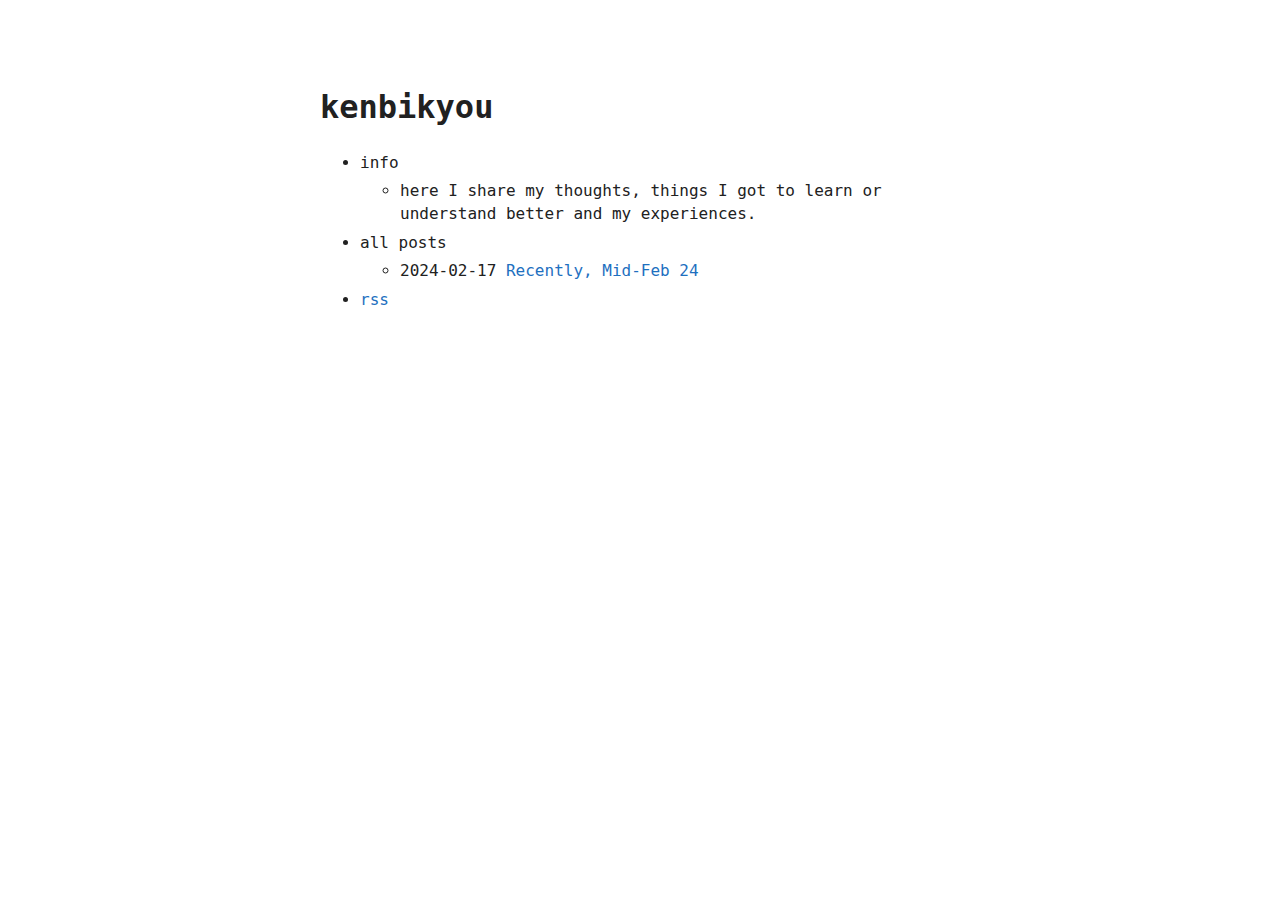
==== index.html @ 41c06500 "first commit" ====
<!DOCTYPE html>
<html lang="en-us"><head>
	<meta name="generator" content="Hugo 0.122.0">
  <meta charset="utf-8" />
  <meta http-equiv="X-UA-Compatible" content="IE=edge" />
  <meta name="viewport" content="width=device-width, initial-scale=1" />
  

  <title>
    
      kenbikyou
    
  </title>


  <link rel="shortcut icon" type="image/x-icon" href="/" />
  
  
  
  <link rel="stylesheet" href="/css/main.c5af9bae99b4a3d315b9f39305ffff27e9c3383fbbfd8b5fcaf2237667021a333a982fb958d1813a720b0a660b14022337553ae1ca93ef2ee17c4ae628ac19cb.css" integrity="sha512-xa&#43;brpm0o9MVufOTBf//J&#43;nDOD&#43;7/YtfyvIjdmcCGjM6mC&#43;5WNGBOnILCmYLFAIjN1U64cqT7y7hfErmKKwZyw==" />
  
</head>
<body a="auto">
        <main class="page-content" aria-label="Content">
            <div class="w">

<header>
    <h1>kenbikyou</h1></header>

<ul><li>info</li>
            <ul><li>here I share my thoughts, things I got to learn or understand better and my experiences.</li></ul>
<li>all posts</li>
        
    
    <ul><li>
            <span>2024-02-17</span>
            <a href="/mid-feb-24/">Recently, Mid-Feb 24</a>
        </li>
        
    </ul>

<li><a href="/index.xml">rss</a></li></ul>



            </div>
        </main>
    </body>
</html>
---- css/main.c5af9bae99b4a3d315b9f39305ffff27e9c3383fbbfd8b5fcaf2237667021a333a982fb958d1813a720b0a660b14022337553ae1ca93ef2ee17c4ae628ac19cb.css ----
body[a="dark"]{background-color:#212121;color:#fafafa}body[a="dark"] a{color:#0071bc;text-decoration:none}body[a="dark"] a:visited{color:#a359e9}body[a="dark"] a:hover{text-decoration:underline}body[a="dark"] code:not(pre>code){background-color:#fafafa;color:#212121}body[a="dark"] figcaption{color:#eee}body[a="light"]{background-color:#fff;color:#212121}body[a="light"] a{color:#1e70bf;text-decoration:none}body[a="light"] a:visited{color:#921292}body[a="light"] a:hover{text-decoration:underline}body[a="light"] code:not(pre>code){background-color:#212121;color:#fff}body[a="light"] figcaption{color:#666}@media (prefers-color-scheme: dark){body[a="auto"]{background-color:#212121;color:#fafafa}body[a="auto"] a{color:#0071bc;text-decoration:none}body[a="auto"] a:visited{color:#a359e9}body[a="auto"] a:hover{text-decoration:underline}body[a="auto"] code:not(pre>code){background-color:#fafafa;color:#212121}body[a="auto"] figcaption{color:#eee}}@media (prefers-color-scheme: light){body[a="auto"]{background-color:#fff;color:#212121}body[a="auto"] a{color:#1e70bf;text-decoration:none}body[a="auto"] a:visited{color:#921292}body[a="auto"] a:hover{text-decoration:underline}body[a="auto"] code:not(pre>code){background-color:#212121;color:#fff}body[a="auto"] figcaption{color:#666}}html{height:100%}body{font-family:monospace;font-size:16px;line-height:1.4;margin:0;min-height:100%;overflow-wrap:break-word}.post-meta{text-align:right}h2,h3,h4,h5,h6{margin-top:3rem}hr{margin:2rem 0}p{margin:1rem 0}li{margin:0.4rem 0}*:target{background:yellow}.w{max-width:640px;margin:0 auto;padding:4rem 2rem}.toc{border:thin solid black;padding:1rem}hr{text-align:center;border:0}hr:before{content:'/////'}hr:after{content:attr(data-content) "/////"}pre{background:black;padding:1em;overflow-x:auto}table{width:100%}table,th,td{border:thin solid black;border-collapse:collapse;padding:0.4rem}code:not(pre>code){padding:0.1em 0.2em;font-size:90%}code.has-jax{-webkit-font-smoothing:antialiased;background:inherit !important;border:none !important;font-size:100%}blockquote{font-style:italic;border:thin solid black;padding:1rem}blockquote p{margin:0}img{max-width:100%;display:block;margin:0 auto}figcaption{text-align:center;opacity:0.5}
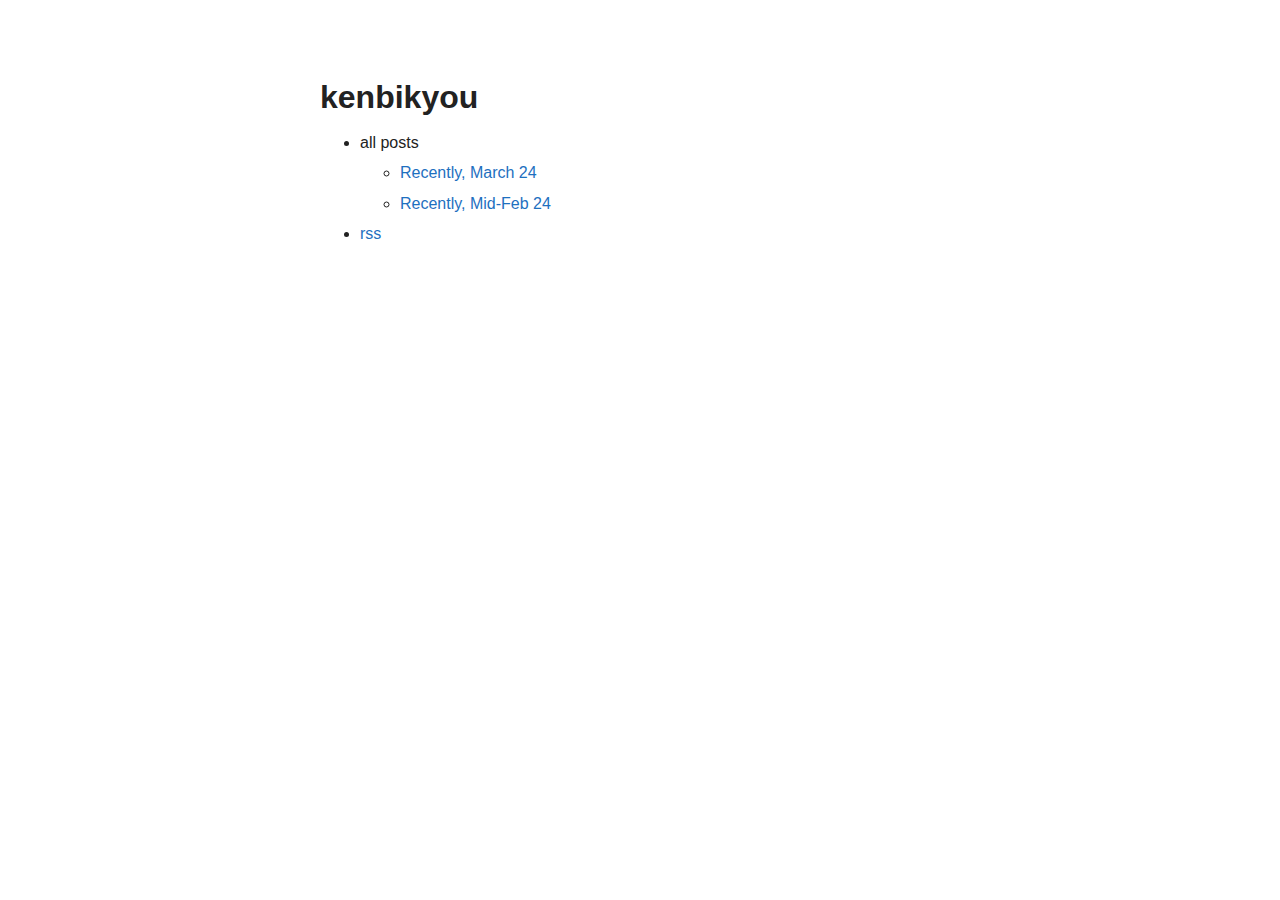
==== commit 53a3c683: "march-24" ====
--- a/index.html
+++ b/index.html
@@ -1,6 +1,6 @@
 <!DOCTYPE html>
 <html lang="en-us"><head>
-	<meta name="generator" content="Hugo 0.122.0">
+	<meta name="generator" content="Hugo 0.123.7">
   <meta charset="utf-8" />
   <meta http-equiv="X-UA-Compatible" content="IE=edge" />
   <meta name="viewport" content="width=device-width, initial-scale=1" />
@@ -17,7 +17,7 @@
   
   
   
-  <link rel="stylesheet" href="/css/main.c5af9bae99b4a3d315b9f39305ffff27e9c3383fbbfd8b5fcaf2237667021a333a982fb958d1813a720b0a660b14022337553ae1ca93ef2ee17c4ae628ac19cb.css" integrity="sha512-xa&#43;brpm0o9MVufOTBf//J&#43;nDOD&#43;7/YtfyvIjdmcCGjM6mC&#43;5WNGBOnILCmYLFAIjN1U64cqT7y7hfErmKKwZyw==" />
+  <link rel="stylesheet" href="/css/main.24f3f8a6b7b4fc0a68973e1d65117e7c26d3dc5b385e32c21f210809c22a7ff9d865c74c007c90ee954bfc8eec5f8d1bee719dbeb8c6c1ec25aad24067c1cf0c.css" integrity="sha512-JPP4pre0/Apolz4dZRF&#43;fCbT3Fs4XjLCHyEICcIqf/nYZcdMAHyQ7pVL/I7sX40b7nGdvrjGwewlqtJAZ8HPDA==" />
   
 </head>
 <body a="auto">
@@ -27,13 +27,15 @@
 <header>
     <h1>kenbikyou</h1></header>
 
-<ul><li>info</li>
-            <ul><li>here I share my thoughts, things I got to learn or understand better and my experiences.</li></ul>
-<li>all posts</li>
+<ul><li>all posts</li>
         
     
     <ul><li>
-            <span>2024-02-17</span>
+            
+            <a href="/march-24/">Recently, March 24</a>
+        </li>
+        <li>
+            
             <a href="/mid-feb-24/">Recently, Mid-Feb 24</a>
         </li>
         
--- a/css/main.24f3f8a6b7b4fc0a68973e1d65117e7c26d3dc5b385e32c21f210809c22a7ff9d865c74c007c90ee954bfc8eec5f8d1bee719dbeb8c6c1ec25aad24067c1cf0c.css
+++ b/css/main.24f3f8a6b7b4fc0a68973e1d65117e7c26d3dc5b385e32c21f210809c22a7ff9d865c74c007c90ee954bfc8eec5f8d1bee719dbeb8c6c1ec25aad24067c1cf0c.css
@@ -0,0 +1 @@
+body[a="dark"]{background-color:#212121;color:#fafafa}body[a="dark"] a{color:#d5e6f1;text-decoration:none}body[a="dark"] a:visited{color:#ddc2f7}body[a="dark"] a:hover{text-decoration:underline}body[a="dark"] code:not(pre>code){background-color:#fafafa;color:#212121}body[a="dark"] figcaption{color:#eee}body[a="light"]{background-color:#fff;color:#222}body[a="light"] a{color:#1e70bf;text-decoration:none}body[a="light"] a:visited{color:#921292}body[a="light"] a:hover{text-decoration:underline}body[a="light"] code:not(pre>code){background-color:#222;color:#fff}body[a="light"] figcaption{color:#666}@media (prefers-color-scheme: dark){body[a="auto"]{background-color:#212121;color:#fafafa}body[a="auto"] a{color:#d5e6f1;text-decoration:none}body[a="auto"] a:visited{color:#ddc2f7}body[a="auto"] a:hover{text-decoration:underline}body[a="auto"] code:not(pre>code){background-color:#fafafa;color:#212121}body[a="auto"] figcaption{color:#eee}}@media (prefers-color-scheme: light){body[a="auto"]{background-color:#fff;color:#222}body[a="auto"] a{color:#1e70bf;text-decoration:none}body[a="auto"] a:visited{color:#921292}body[a="auto"] a:hover{text-decoration:underline}body[a="auto"] code:not(pre>code){background-color:#222;color:#fff}body[a="auto"] figcaption{color:#666}}html{height:100%}body{font-family:sans-serif;font-size:16px;line-height:24px;margin:0;text-decoration:34,34,34}.post-meta{text-align:right}h2,h3,h4,h5,h6{margin-top:3rem}hr{margin:2rem 0}p{margin:1rem 0}li{margin:0.4rem 0}*:target{background:yellow}.w{max-width:640px;margin:0 auto;padding:4rem 2rem}.toc{border:thin solid black;padding:1rem}hr{text-align:center;border:0}hr:before{content:'/////'}hr:after{content:attr(data-content) "/////"}pre{background:black;padding:1em;overflow-x:auto}table{width:100%}table,th,td{border:thin solid black;border-collapse:collapse;padding:0.4rem}code:not(pre>code){padding:0.1em 0.2em;font-size:90%}code.has-jax{-webkit-font-smoothing:antialiased;background:inherit !important;border:none !important;font-size:100%}blockquote{font-style:italic;border:thin solid black;padding:1rem}blockquote p{margin:0}img{max-width:100%;display:block;margin:0 auto}figcaption{text-align:center;opacity:0.5}
